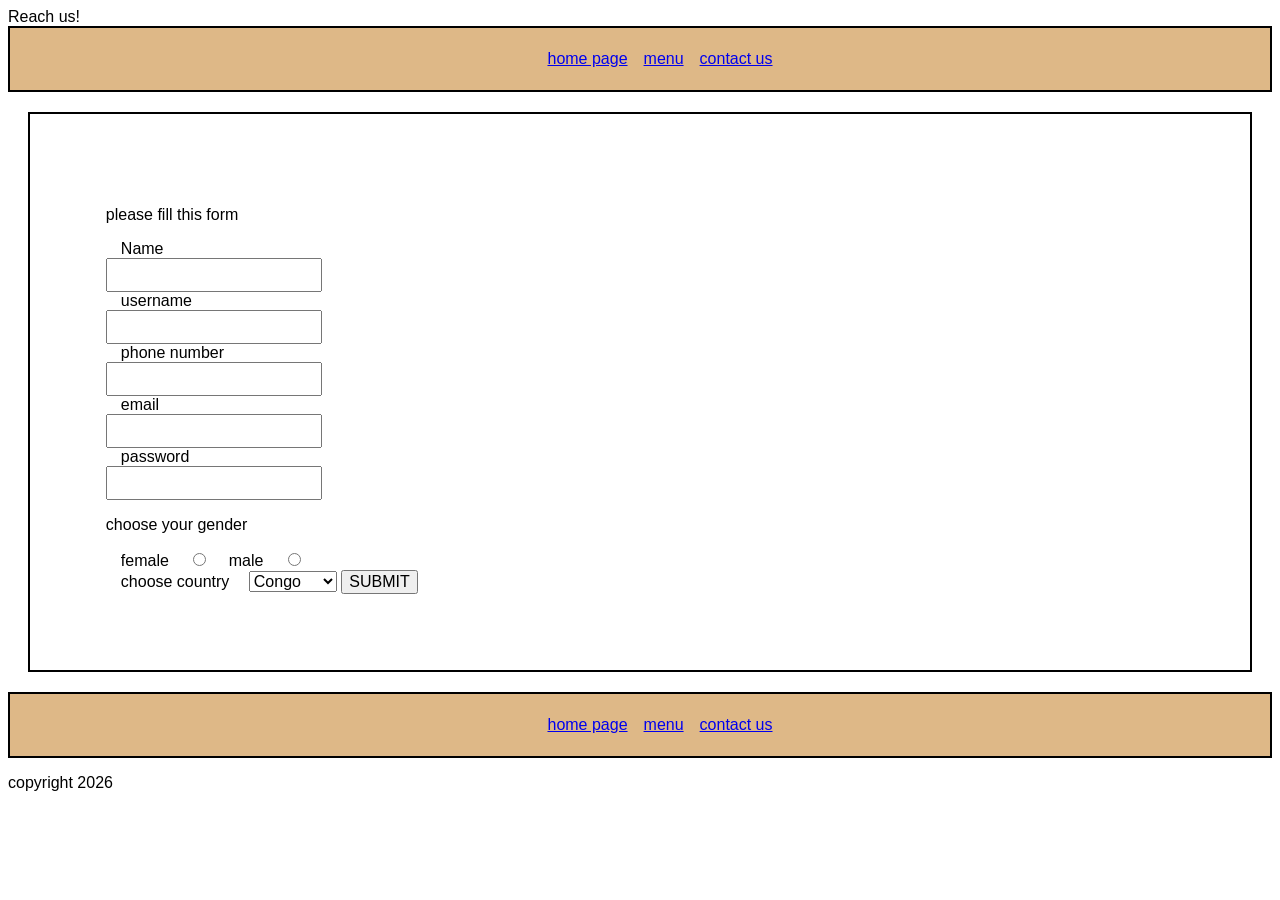
==== contact.html @ de1925db "update changes on style.css" ====
<!doctype html>
<html lang="en">
  <head>
    <meta charset="UTF-8" />
    <meta name="viewport" content="width=device-width, initial-scale=1.0" />
    <title>Document</title>
    <link rel="stylesheet" href="style.css">
  </head>Reach us!</head>
  <body class="contacts-page">
    <nav id="navbar">
      <ul>
       <li>
         <a href="home.html">home page</a>
         </li>
         <li>
          <a href="menu.html">menu</a>
        </li>
        <li>
          <a href="contact.html">contact us</a>
        </li>
      </ul>
    </nav>
    <section id="form_id">
    <form action="thank.html" method="post" class="form-page">
       <p> please fill this form</p>
<label for="name">Name</label>
<br>
<input type="text" name="name" id="name" required>
<br>
<label for="username">username</label>
<br>
<input type="text" name="username" id="username" maxlength="15" required>
<br>
<label for="phonenumber">phone number</label>
<br>
<input type="text"maxlength="10" required>
<br>
<label for="email">email</label>
<br>
<input type="email" name="email" id="email" required>
<br>
<label for="password">password</label>
<br>
<input type="password" name="password" id="password" required>
<br>
<p>choose your gender</p>
<label for="female">female</label>
<input type="radio"name="gender" value="female">
<label for="male">male</label>
<input type="radio" name="gender" value="male"> 
<br>
<label for="country"> choose country</label>
<select name="country" id="country">
<option value="congo">Congo</option>
<option value="Kenya">Kenya</option>
<option value="Tanzania">Tanzania</option>
<option value="uganda">Uganda</option>
<option value="America">America</option>
<option value="Germany">Germany</option>
<option value="France">France</option>
<option value="China">China</option>
</select>
<button type="submit"> SUBMIT</button>
   </form>
    </section>
<FOoter>
     <nav>
      <ul>
       <li>
         <a href="home.html">home page</a>
         </li>
         <li>
          <a href="index.html">menu</a>
        </li>
        <li>
          <a href="contact.html">contact us</a>
        </li>
      </ul>
    </nav>
    <p>copyright 2026</p>
</FOoter>
 
  </body>
</html>
---- style.css ----
* {
  font-family: Impact, Haettenschweiler, "Arial Narrow Bold", sans-serif;

  font-size: medium;
}
h1 {
  font-family: "Franklin Gothic Medium", "Arial Narrow", Arial, sans-serif;
  color: blueviolet;
}

ul > li {
  font-family: Georgia, "Times New Roman", Times, serif;
  color: aqua;
}


h1+nav{
    background-color: chocolate;
    text-align: center;
}

a{
    display: inline;
}


h3+p{
     font-family: Arial, Helvetica, sans-serif;
     color: rgb(5, 177, 230);

}

#cartoons_place+p{
  font-family:
    "Trebuchet MS", "Lucida Sans Unicode", "Lucida Grande", "Lucida Sans",
    Arial, sans-serif;
     color: darkslateblue;
}
.form-page{
    padding:6%;
    border: 2px solid black;
    margin:20px;
    background-color:silver);
}
nav ul li{
    display: inline;
    padding: 6px;
    
}
nav{
    padding: 6px;
    border: 2px solid black ;
    text-decoration: none;
    text-align: center;
    background-color: burlywood;
}
form label{
    padding: 15px;
    text-align: center;

}
form input{
    padding: 6px;
}
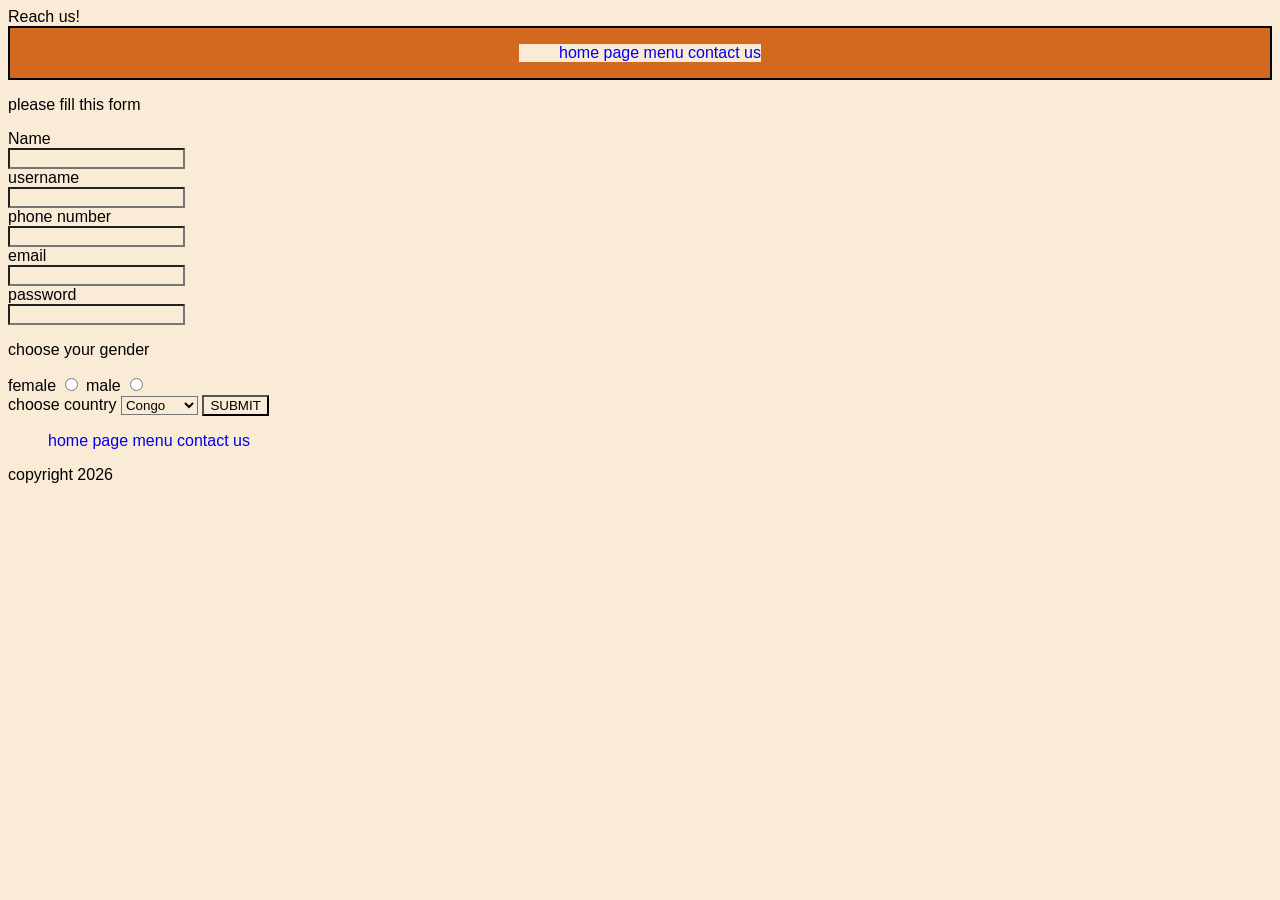
==== commit 9c87e506: "change home.html to index.html for correct navigation" ====
--- a/contact.html
+++ b/contact.html
@@ -10,7 +10,7 @@
     <nav id="navbar">
       <ul>
        <li>
-         <a href="home.html">home page</a>
+         <a href="index.html">home page</a>
          </li>
          <li>
           <a href="menu.html">menu</a>
--- a/style.css
+++ b/style.css
@@ -1,64 +1,72 @@
-* {
-  font-family: Impact, Haettenschweiler, "Arial Narrow Bold", sans-serif;
+*{
 
-  font-size: medium;
+font-family: 'Franklin Gothic Medium', 'Arial Narrow', Arial, sans-serif;
+background-color: antiquewhite;
+
 }
-h1 {
-  font-family: "Franklin Gothic Medium", "Arial Narrow", Arial, sans-serif;
-  color: blueviolet;
+.gallery{
+width: 100px;
+height: 100px;
+margin: 10px;
+
+
+
+
 }
+#gallery{
 
-ul > li {
-  font-family: Georgia, "Times New Roman", Times, serif;
-  color: aqua;
+
+    display: flex;
+    flex-direction: row;
+    flex-wrap: wrap;
+    gap: 15px;
+
+}
+#button{
+    display: flex;
+    flex-direction:column;
+    flex-wrap: wrap;
+    align-items: center;
+
+
+}
+    
+
+    
+.nav ul li {
+    display: inline;
+    
+    
+
+}
+#navbar{
+    display: flex;
+  border: solid 2px black;
+  background-color: chocolate;
+  justify-content: space-around;
+}
+ul li {
+    display: inline;
+    
+
+}
+ul li a{
+    text-decoration: none;
+    padding:px ;
 }
 
 
-h1+nav{
-    background-color: chocolate;
-    text-align: center;
-}
-
-a{
-    display: inline;
-}
 
 
-h3+p{
-     font-family: Arial, Helvetica, sans-serif;
-     color: rgb(5, 177, 230);
 
-}
 
-#cartoons_place+p{
-  font-family:
-    "Trebuchet MS", "Lucida Sans Unicode", "Lucida Grande", "Lucida Sans",
-    Arial, sans-serif;
-     color: darkslateblue;
-}
-.form-page{
-    padding:6%;
-    border: 2px solid black;
-    margin:20px;
-    background-color:silver);
-}
-nav ul li{
-    display: inline;
-    padding: 6px;
     
-}
-nav{
-    padding: 6px;
-    border: 2px solid black ;
-    text-decoration: none;
-    text-align: center;
-    background-color: burlywood;
-}
-form label{
-    padding: 15px;
-    text-align: center;
 
-}
-form input{
-    padding: 6px;
-}
+    
+
+
+
+
+ 
+    
+
